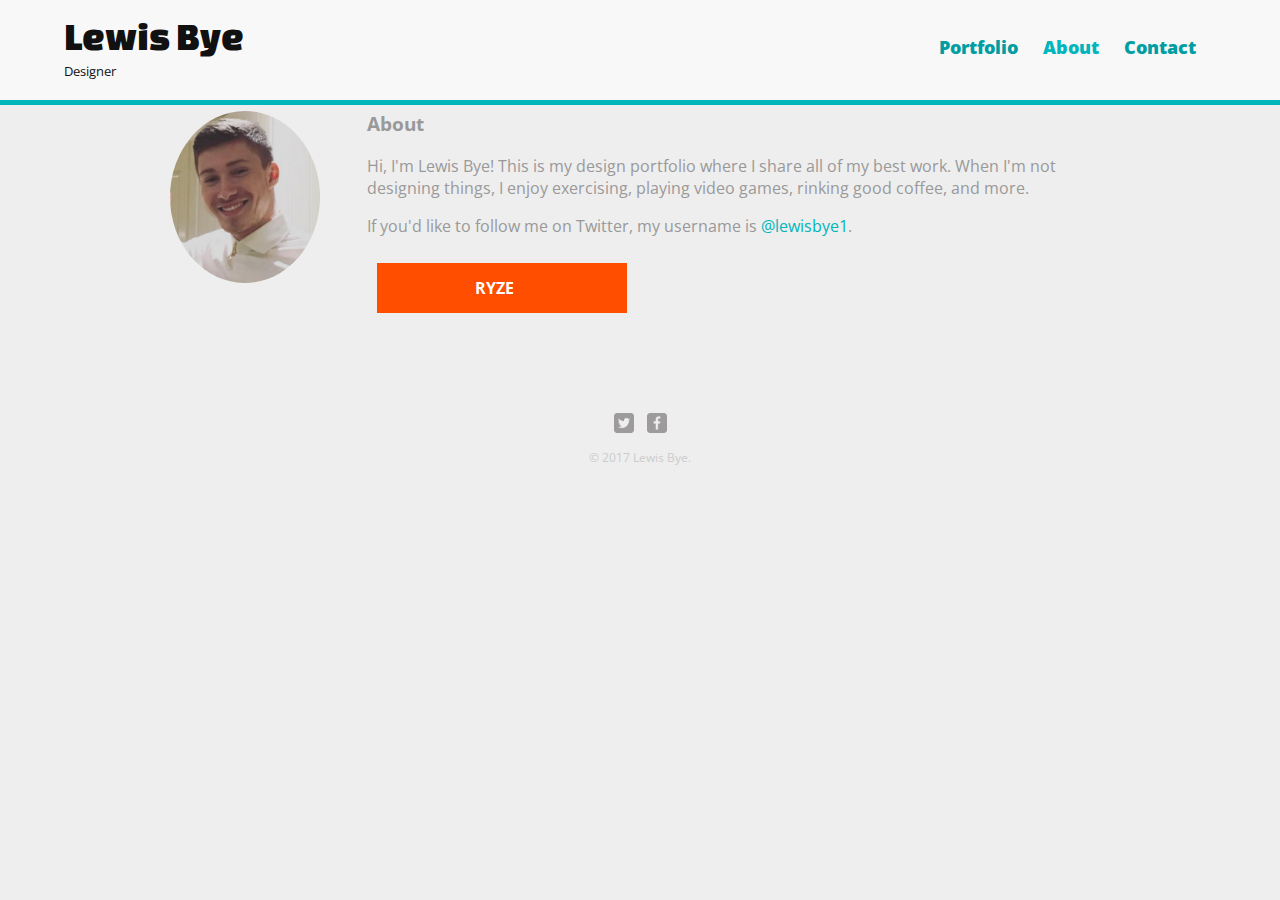
==== about.html @ 57e4dc28 "URL change" ====
<!DOCTYPE html>
<html>
  <head>
    <meta charset="utf-8">
    <title>Lewis Bye | Designer</title>
    <link rel="stylesheet" href="css/normalize.css">
    <link href="https://fonts.googleapis.com/css?family=Changa+One|Open+Sans:400,400i,700,700i,800" rel="stylesheet">
    <link rel="stylesheet" href="css/main.css">
    <link rel="stylesheet" href="css/responsive.css">
    <meta name="viewport" content="width=device-width, inital-scale=1.0">
  </head>
  <body>
    <header>
      <a href="index.html" id="logo">
        <h1>Lewis Bye</h1>
        <h2>Designer</h2>
      </a>
      <nav>
        <ul>
           <li><a href="index.html">Portfolio</a></li>
           <li><a href="about.html" class="selected">About</a></li>
           <li><a href="contact.html">Contact</a></li>
        </ul>
      </nav>
    </header>
    <div id="wrapper">
      <section>
        <img src="img/lewis.png" alt="Photograph of Nick" class="profile-photo">
        <h3>About</h3>
        <p>Hi, I'm Lewis Bye! This is my design portfolio where I share all of my best work. When I'm not designing things, I enjoy exercising, playing video games, rinking good coffee, and more. </p>
        <p>If you'd like to follow me on Twitter, my username is <a href="http://twitter.com/lewisbye1">@lewisbye1</a>.</p>
      </section>
      <section>
        <a href="https://ryze.gg/" class="logobutton">Ryze</a>
      </section>
      <footer>
        <a href="http://twitter.com/lewisbye1"><img src="img/twitter-wrap.png" atl="Twitter" class="social-icon"></a>
        <a href="http://facebook.com/lewisbye"><img src="img/facebook-wrap.png" atl="Facebook" class="social-icon"></a>
        <p>&copy; 2017 Lewis Bye.</p>
      </footer>
    </div>
  </body>
</html>
---- css/main.css ----
/******************
GENERAL
******************/


body {
  font-family: 'Open Sans', sans-serif;
}

#wrapper {
 max-width: 940px;
  margin: 0 auto;
  padding: 0 5%;
}

a {
  text-decoration: none;
}

img {
  max-width: 100%;
}

h3 {
  margin: 0 0 1em 0;
}


/******************
HEADING
******************/


header {
  float: left;
  margin: 0 0 30px 0;
  padding: 5px 0 0 0;
  width: 100%;
}

#logo {
  text-align: center;
  margin: 0;
}

h1 {
font-family: 'Changa One', sans-serif;
  margin: 15px 0;
  font-size: 1.7em;
  font-weight: normal;
  line-height: 0.8em;
}

h2 {
  font-size: 0.75em;
  margin: -5px 0 0;
  font-weight: normal;
}


/******************
NAVIGATION
******************/


nav {
  text-align: center;
  padding: 10px 0;
  margin: 20px 0 0;
}

nav ul {
  list-style: none;
  margin: 0 10px;
  padding: 0;
}

nav li {
  display: inline-block;
}

nav a {
  font-weight: 800;
  padding: 15px 10px;
}

/******************
FOOTER
******************/

footer {
  font-size: 0.75em;
  text-align: center;
  clear: both;
  padding-top: 50px;
  color: #ccc;
}

.social-icon {
  width: 20px;
  height: 20px;
  margin: 0 5px;
}

/******************
PAGE: PORTFOLIO
******************/

#gallery {
  margin: 0;
  padding: 0;
  list-style: none;
}

#gallery li {
  float: left;
  width: 45%;
  margin: 2.5%;
  background-color: #f5f5f5;
  color: #bdc3c7;
}

#gallery li a p {
  margin: 0;
  padding: 5%;
  font-size: 0.75em;
  color: #bdc3c7;
}



/******************
PAGE: ABOUT
******************/



.profile-photo {
  display: block;
  max-width: 150px;
  margin: 0 auto 30px;
  border-radius: 100%;
}


/******************
PAGE: CONTACT
******************/


.contact-info {
  list-style: none;
  padding: 0;
  margin: 0;
  font-size: 0.9em;
}

.contact-info a {
  display: block;
  min-height: 20px;
  background-repeat: no-repeat;
  background-size: 20px 20px;
  padding: 0 0 0 30px;
  margin: 0 0 10px;
}

.contact-info li.phone a {
  background-image: url('../img/phone.png');
}

.contact-info li.mail a {
  background-image: url('../img/mail.png');
}

.contact-info li.twitter a {
  background-image: url('../img/twitter.png');
}



/******************
COLORS
******************/


/* site body */
body {
  background-color: #eeeeee;
  color: #999;
}

/* coloured header */
header {
  background: #f8f8f8;
  border-color: #00b5bb;
}

/* nav background on mobile */
nav {
  background: #f8f8f8;
}

/* link color */
a {
  color: #00b5bb;
}

/* nav link */
nav a, nav a:visited {
  color: #009da2;
}

/* selected nav link */
nav a.selected, nav a:hover {
  color: #00b5bb;
}

/* logo text */
h1, h2 {
  color: #111111;
}

/*About page buttons */

.logobutton {
  height: 50px;
  line-height: 50px;
  color: white;
  text-align: center;
  font-weight: 700;
  background: #ff4e00;
  padding: 0 15px 0 0;
  display: inline-block;
  text-transform: uppercase;
  font-weight: 700;
  margin: 10px;
  width: 25%;
}

.logobutton:hover {
  box-shadow: inset 0 0 0 500px rgba(255,255,255,0.1), 0 0 0 5px rgba(255,255,255,0.1);
}
---- css/responsive.css ----
@media screen and (min-width: 480px) {

      /******************
      TWO COLUMN LAYOUT
      ******************/

  #primary {
    width: 50%;
    float: left;
  }

  #secondary {
    width: 40%;
    float: right;
  }

      /******************
      PAGE: PORTFOLIO
      ******************/


  #gallery li {
    width: 28.3333%;
  }

  #gallery li:nth-child(4n) {
    clear: left;
  }

      /******************
      PAGE: ABOUT
      ******************/
  .profile-photo {
    float: left;
    margin: 0 5% 80px 0;
  }


}

@media screen and (min-width: 660px) {

      /******************
      HEADER
      ******************/
  nav {
    background: none;
    float: right;
    font-size: 1.125em;
    margin-right: 5%;
    text-align: right;
    width: 45%;
  }

  #logo {
    float: left;
    margin-left: 5%;
    text-align: left;
    width: 45%;
  }

  h1 {
    font-size: 2.5em;
  }

  h2 {
    font-size: 0.835em;
    margin-bottom: 20px;
  }
    
  header {
    border-bottom: 5px solid #00b5bb;
    margin-bottom: 6px;
  }


}
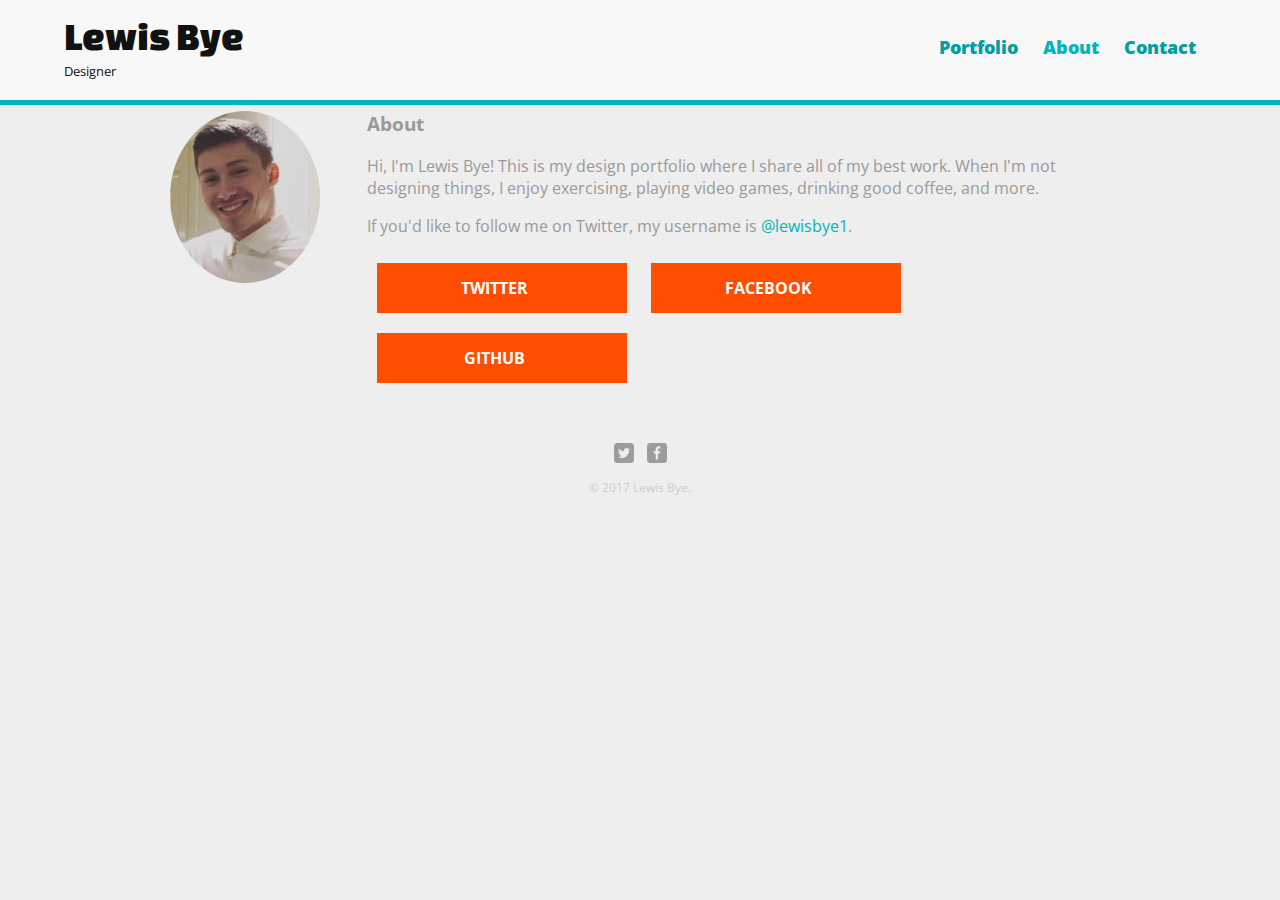
==== commit dfbd8107: "URL changes" ====
--- a/about.html
+++ b/about.html
@@ -27,12 +27,12 @@
       <section>
         <img src="img/lewis.png" alt="Photograph of Nick" class="profile-photo">
         <h3>About</h3>
-        <p>Hi, I'm Lewis Bye! This is my design portfolio where I share all of my best work. When I'm not designing things, I enjoy exercising, playing video games, rinking good coffee, and more. </p>
+        <p>Hi, I'm Lewis Bye! This is my design portfolio where I share all of my best work. When I'm not designing things, I enjoy exercising, playing video games, drinking good coffee, and more. </p>
         <p>If you'd like to follow me on Twitter, my username is <a href="http://twitter.com/lewisbye1">@lewisbye1</a>.</p>
       </section>
-      <section>
-        <a href="https://ryze.gg/" class="logobutton">Ryze</a>
-      </section>
+        <a href="https://twitter/" class="twitter-button">Twitter</a>
+        <a href="https://facebook.com/" class="facebook-button">Facebook</a>
+        <a href="https://github.com/" class="github-button">GitHub</a>
       <footer>
         <a href="http://twitter.com/lewisbye1"><img src="img/twitter-wrap.png" atl="Twitter" class="social-icon"></a>
         <a href="http://facebook.com/lewisbye"><img src="img/facebook-wrap.png" atl="Facebook" class="social-icon"></a>
--- a/css/main.css
+++ b/css/main.css
@@ -222,7 +222,7 @@
 
 /*About page buttons */
 
-.logobutton {
+.twitter-button {
   height: 50px;
   line-height: 50px;
   color: white;
@@ -237,6 +237,44 @@
   width: 25%;
 }
 
-.logobutton:hover {
+.facebook-button {
+  height: 50px;
+  line-height: 50px;
+  color: white;
+  text-align: center;
+  font-weight: 700;
+  background: #ff4e00;
+  padding: 0 15px 0 0;
+  display: inline-block;
+  text-transform: uppercase;
+  font-weight: 700;
+  margin: 10px;
+  width: 25%;
+}
+
+.github-button {
+  height: 50px;
+  line-height: 50px;
+  color: white;
+  text-align: center;
+  font-weight: 700;
+  background: #ff4e00;
+  padding: 0 15px 0 0;
+  display: inline-block;
+  text-transform: uppercase;
+  font-weight: 700;
+  margin: 10px;
+  width: 25%;
+}
+
+.twitter-button:hover {
   box-shadow: inset 0 0 0 500px rgba(255,255,255,0.1), 0 0 0 5px rgba(255,255,255,0.1);
 }
+
+.facebook-button:hover {
+  box-shadow: inset 0 0 0 500px rgba(255,255,255,0.1), 0 0 0 5px rgba(255,255,255,0.1);
+}
+
+.github-button:hover {
+  box-shadow: inset 0 0 0 500px rgba(255,255,255,0.1), 0 0 0 5px rgba(255,255,255,0.1);
+}
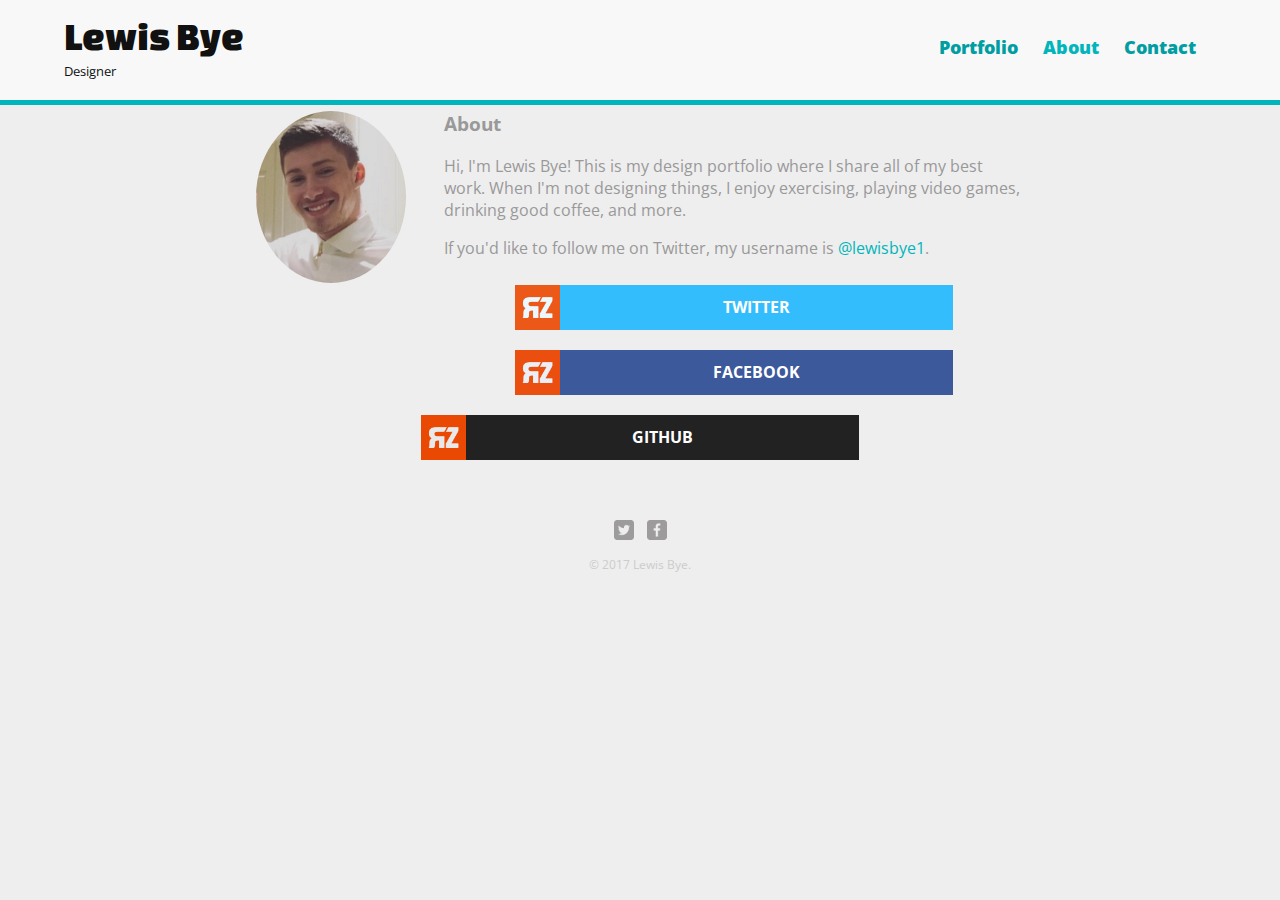
==== commit 8c5cf160: "added ryze logos and formatted buttons" ====
--- a/about.html
+++ b/about.html
@@ -30,9 +30,26 @@
         <p>Hi, I'm Lewis Bye! This is my design portfolio where I share all of my best work. When I'm not designing things, I enjoy exercising, playing video games, drinking good coffee, and more. </p>
         <p>If you'd like to follow me on Twitter, my username is <a href="http://twitter.com/lewisbye1">@lewisbye1</a>.</p>
       </section>
-        <a href="https://twitter/" class="twitter-button">Twitter</a>
-        <a href="https://facebook.com/" class="facebook-button">Facebook</a>
-        <a href="https://github.com/" class="github-button">GitHub</a>
+       <div id="content">
+        <a href="https://twitter.com/" class="twitter-button"
+         <span>
+           <img src="img/ryzelogo.png" class="icon">
+         </span>
+          Twitter
+        </a>
+        <a href="https://facebook.com/" class="facebook-button">
+          <span>
+            <img src="img/ryzelogo.png"  class="icon">
+          </span>
+           Facebook
+        </a>
+        <a href="https://github.com/" class="github-button">
+          <span>
+            <img src="img/ryzelogo.png"  class="icon">
+          </span>
+           GitHub
+        </a>
+      </div>
       <footer>
         <a href="http://twitter.com/lewisbye1"><img src="img/twitter-wrap.png" atl="Twitter" class="social-icon"></a>
         <a href="http://facebook.com/lewisbye"><img src="img/facebook-wrap.png" atl="Facebook" class="social-icon"></a>
--- a/css/main.css
+++ b/css/main.css
@@ -10,7 +10,7 @@
 #wrapper {
  max-width: 940px;
   margin: 0 auto;
-  padding: 0 5%;
+  padding: 0 20%;
 }
 
 a {
@@ -223,48 +223,45 @@
 /*About page buttons */
 
 .twitter-button {
-  height: 50px;
-  line-height: 50px;
+  height: 45px;
+  line-height: 45px;
   color: white;
-  text-align: center;
   font-weight: 700;
-  background: #ff4e00;
+  background: #33bdfd;
   padding: 0 15px 0 0;
   display: inline-block;
   text-transform: uppercase;
+  margin: 10px;
+  width: 55%;
+  text-align:center;
+}
+
+.facebook-button {
+  height: 45px;
+  line-height: 45px;
+  color: white;
   font-weight: 700;
+  background: #3b599b;
+  padding: 0 15px 0 0;
+  display: inline-block;
+  text-transform: uppercase;
   margin: 10px;
-  width: 25%;
-}
-
-.facebook-button {
-  height: 50px;
-  line-height: 50px;
+  width: 55%;
+  text-align:center;
+}
+
+.github-button {
+  height: 45px;
+  line-height: 45px;
   color: white;
-  text-align: center;
   font-weight: 700;
-  background: #ff4e00;
+  background: #222222;
   padding: 0 15px 0 0;
   display: inline-block;
   text-transform: uppercase;
-  font-weight: 700;
   margin: 10px;
-  width: 25%;
-}
-
-.github-button {
-  height: 50px;
-  line-height: 50px;
-  color: white;
-  text-align: center;
-  font-weight: 700;
-  background: #ff4e00;
-  padding: 0 15px 0 0;
-  display: inline-block;
-  text-transform: uppercase;
-  font-weight: 700;
-  margin: 10px;
-  width: 25%;
+  width: 55%;
+  text-align:center;
 }
 
 .twitter-button:hover {
@@ -278,3 +275,35 @@
 .github-button:hover {
   box-shadow: inset 0 0 0 500px rgba(255,255,255,0.1), 0 0 0 5px rgba(255,255,255,0.1);
 }
+
+.twitter-button img {
+  display: inline-block;
+  opacity: .9;
+  max-width: 100%;
+}
+
+.facebook-button img {
+  display: inline-block;
+  opacity: .9;
+  max-width: 100%;
+}
+
+.github-button img {
+  display: inline-block;
+  opacity: .9;
+  max-width: 100%;
+}
+
+.icon {
+    float: left;
+    line-height: 45px;
+    width: 45px;
+    text-align: center;
+    background: rgba(0,0,0,0.05);
+    margin-right: 15px;
+}
+
+ #content {
+   text-align:center;
+   margin:auto;
+}
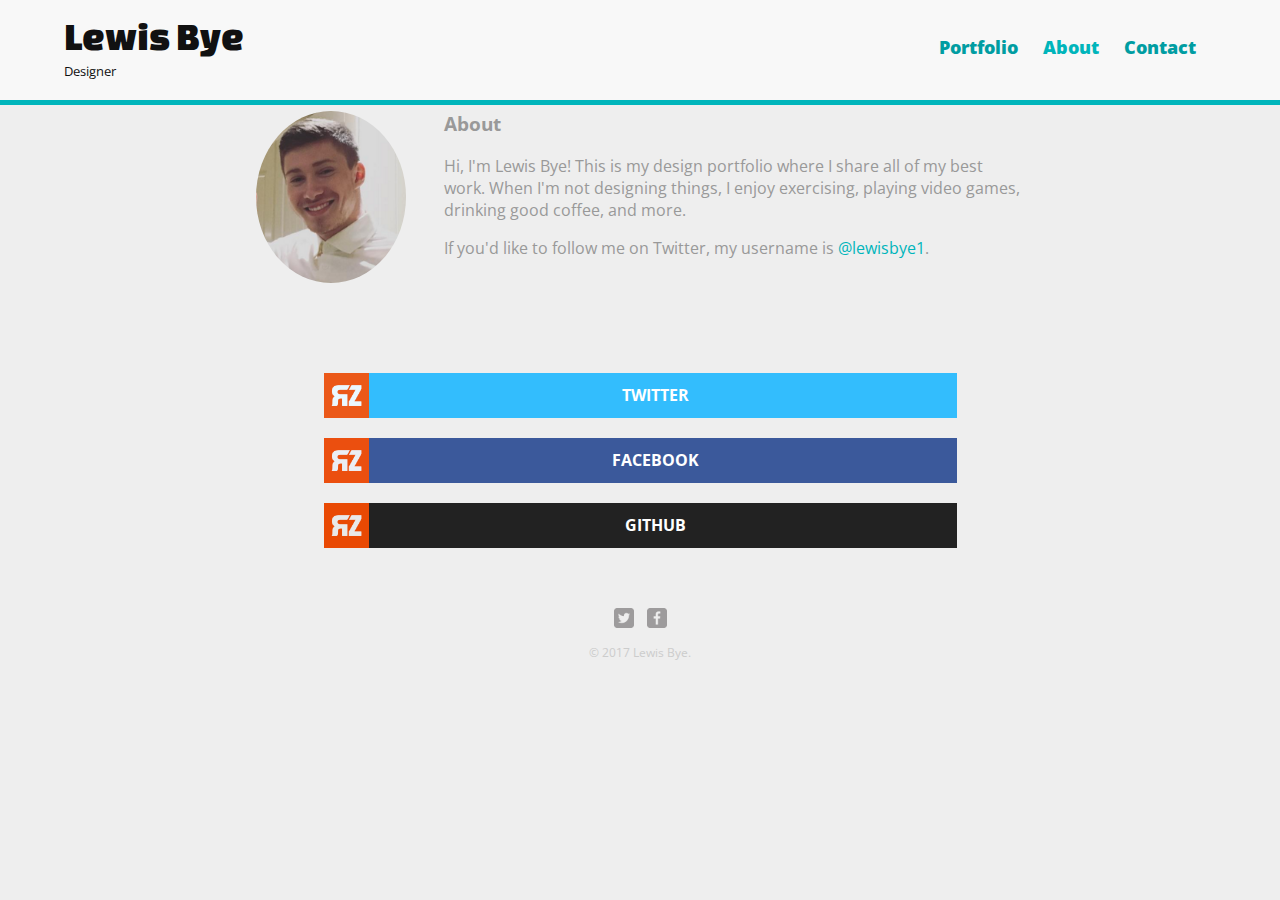
==== commit 1f9e5317: "Button centering" ====
--- a/about.html
+++ b/about.html
@@ -30,8 +30,8 @@
         <p>Hi, I'm Lewis Bye! This is my design portfolio where I share all of my best work. When I'm not designing things, I enjoy exercising, playing video games, drinking good coffee, and more. </p>
         <p>If you'd like to follow me on Twitter, my username is <a href="http://twitter.com/lewisbye1">@lewisbye1</a>.</p>
       </section>
-       <div id="content">
-        <a href="https://twitter.com/" class="twitter-button"
+       <div class="content">
+        <a href="https://twitter.com/" class="twitter-button">
          <span>
            <img src="img/ryzelogo.png" class="icon">
          </span>
--- a/css/main.css
+++ b/css/main.css
@@ -232,7 +232,7 @@
   display: inline-block;
   text-transform: uppercase;
   margin: 10px;
-  width: 55%;
+  width: calc(100% - 150px);
   text-align:center;
 }
 
@@ -246,8 +246,8 @@
   display: inline-block;
   text-transform: uppercase;
   margin: 10px;
-  width: 55%;
-  text-align:center;
+  width: calc(100% - 150px);
+  text-align: center;
 }
 
 .github-button {
@@ -260,8 +260,8 @@
   display: inline-block;
   text-transform: uppercase;
   margin: 10px;
-  width: 55%;
-  text-align:center;
+  width: calc(100% - 150px);
+  text-align: center;
 }
 
 .twitter-button:hover {
@@ -298,12 +298,12 @@
     float: left;
     line-height: 45px;
     width: 45px;
-    text-align: center;
     background: rgba(0,0,0,0.05);
-    margin-right: 15px;
-}
-
- #content {
+}
+
+ .content {
    text-align:center;
    margin:auto;
-}
+   display: block;
+
+}
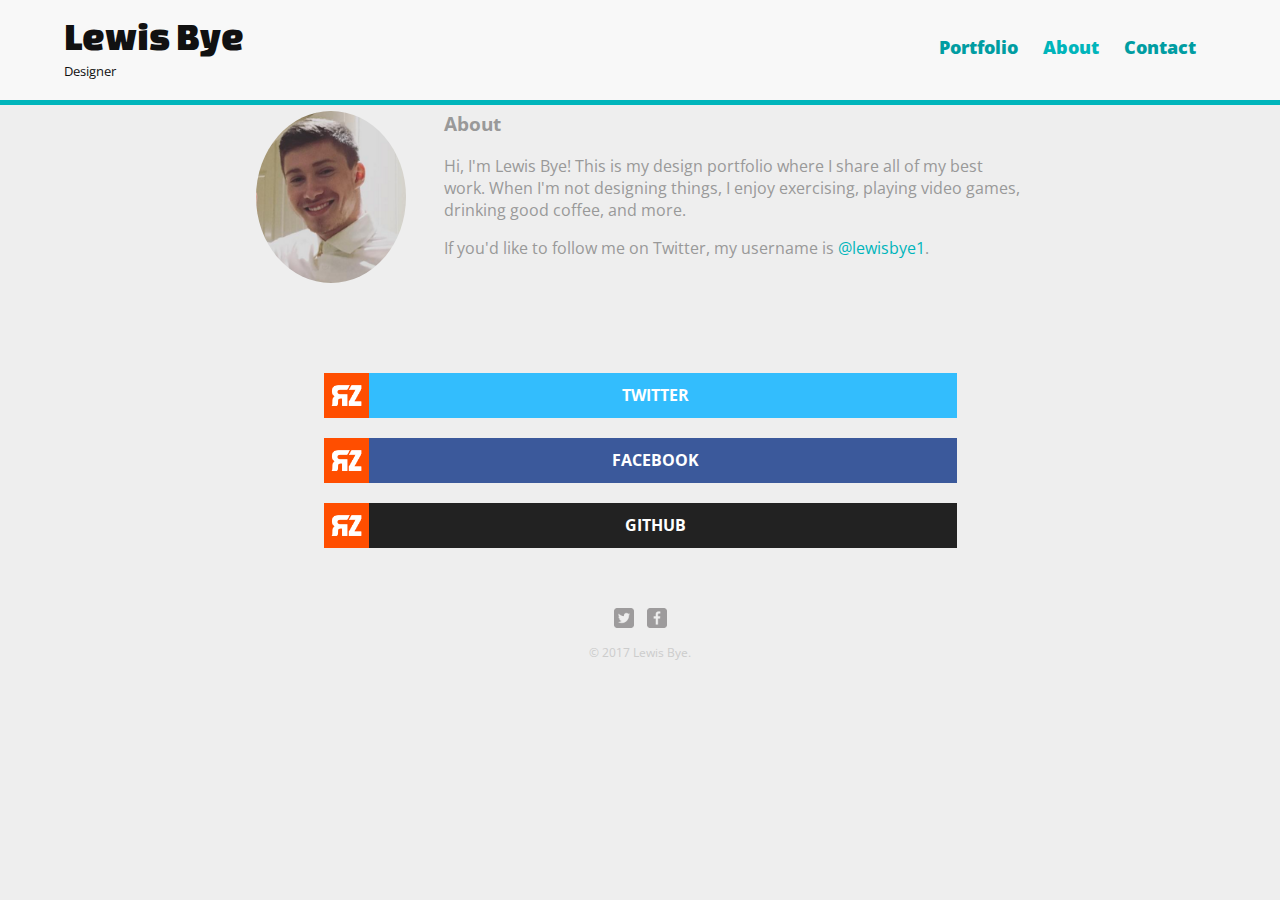
==== commit 0d4676d0: "Ryze logo polish." ====
--- a/about.html
+++ b/about.html
@@ -30,7 +30,7 @@
         <p>Hi, I'm Lewis Bye! This is my design portfolio where I share all of my best work. When I'm not designing things, I enjoy exercising, playing video games, drinking good coffee, and more. </p>
         <p>If you'd like to follow me on Twitter, my username is <a href="http://twitter.com/lewisbye1">@lewisbye1</a>.</p>
       </section>
-       <div class="content">
+       <div class="content color">
         <a href="https://twitter.com/" class="twitter-button">
          <span>
            <img src="img/ryzelogo.png" class="icon">
--- a/css/main.css
+++ b/css/main.css
@@ -276,24 +276,6 @@
   box-shadow: inset 0 0 0 500px rgba(255,255,255,0.1), 0 0 0 5px rgba(255,255,255,0.1);
 }
 
-.twitter-button img {
-  display: inline-block;
-  opacity: .9;
-  max-width: 100%;
-}
-
-.facebook-button img {
-  display: inline-block;
-  opacity: .9;
-  max-width: 100%;
-}
-
-.github-button img {
-  display: inline-block;
-  opacity: .9;
-  max-width: 100%;
-}
-
 .icon {
     float: left;
     line-height: 45px;
@@ -301,9 +283,8 @@
     background: rgba(0,0,0,0.05);
 }
 
- .content {
+.content {
    text-align:center;
    margin:auto;
    display: block;
-
-}
+}
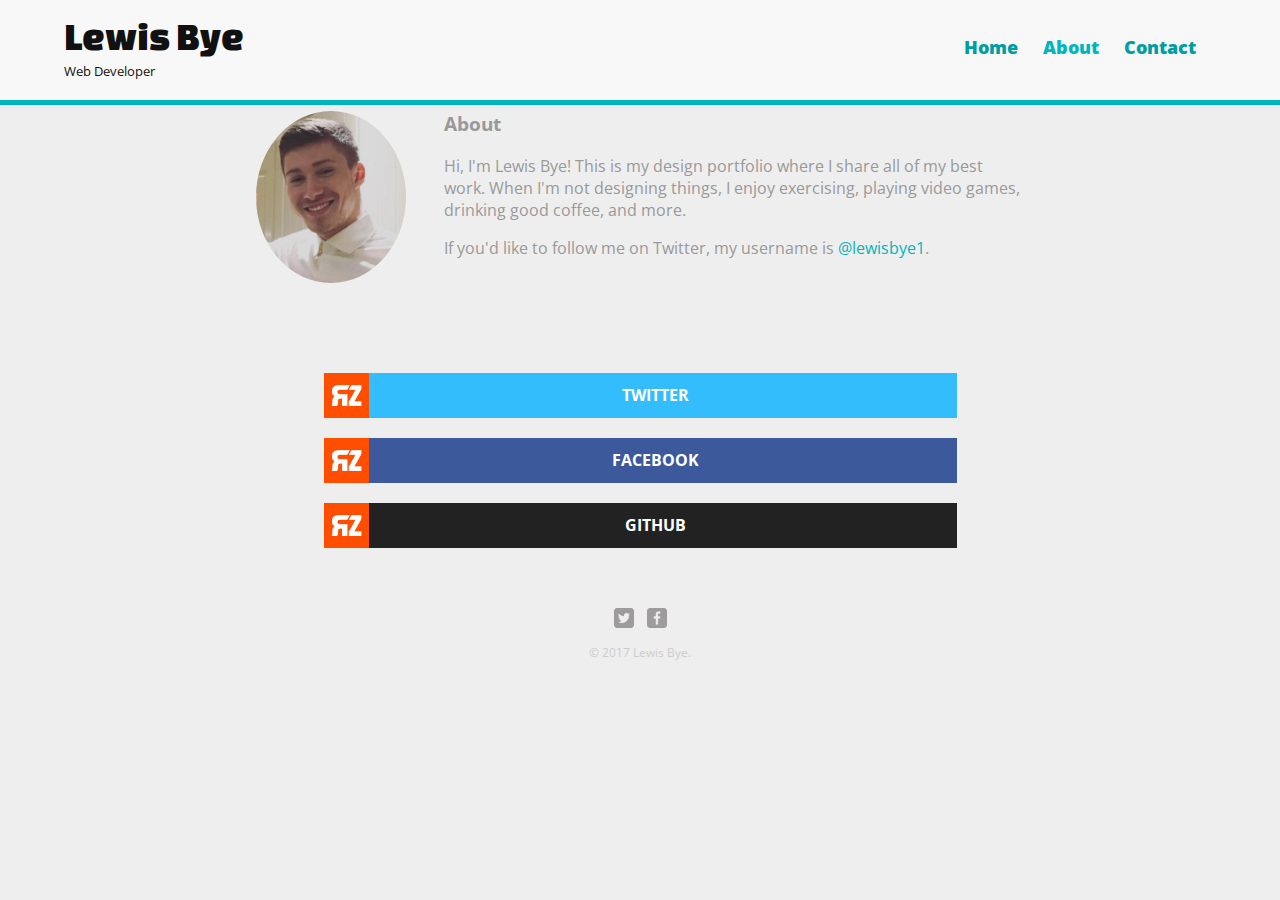
==== commit 48e78953: "Preparing for FA" ====
--- a/about.html
+++ b/about.html
@@ -2,7 +2,7 @@
 <html>
   <head>
     <meta charset="utf-8">
-    <title>Lewis Bye | Designer</title>
+    <title>Lewis Bye | Web Developer</title>
     <link rel="stylesheet" href="css/normalize.css">
     <link href="https://fonts.googleapis.com/css?family=Changa+One|Open+Sans:400,400i,700,700i,800" rel="stylesheet">
     <link rel="stylesheet" href="css/main.css">
@@ -13,11 +13,11 @@
     <header>
       <a href="index.html" id="logo">
         <h1>Lewis Bye</h1>
-        <h2>Designer</h2>
+        <h2>Web Developer</h2>
       </a>
       <nav>
         <ul>
-           <li><a href="index.html">Portfolio</a></li>
+           <li><a href="index.html">Home</a></li>
            <li><a href="about.html" class="selected">About</a></li>
            <li><a href="contact.html">Contact</a></li>
         </ul>
@@ -25,12 +25,12 @@
     </header>
     <div id="wrapper">
       <section>
-        <img src="img/lewis.png" alt="Photograph of Nick" class="profile-photo">
+        <img src="img/lewis.png" alt="Photograph of Lewis" class="profile-photo">
         <h3>About</h3>
         <p>Hi, I'm Lewis Bye! This is my design portfolio where I share all of my best work. When I'm not designing things, I enjoy exercising, playing video games, drinking good coffee, and more. </p>
         <p>If you'd like to follow me on Twitter, my username is <a href="http://twitter.com/lewisbye1">@lewisbye1</a>.</p>
       </section>
-       <div class="content color">
+       <div class="content">
         <a href="https://twitter.com/" class="twitter-button">
          <span>
            <img src="img/ryzelogo.png" class="icon">
